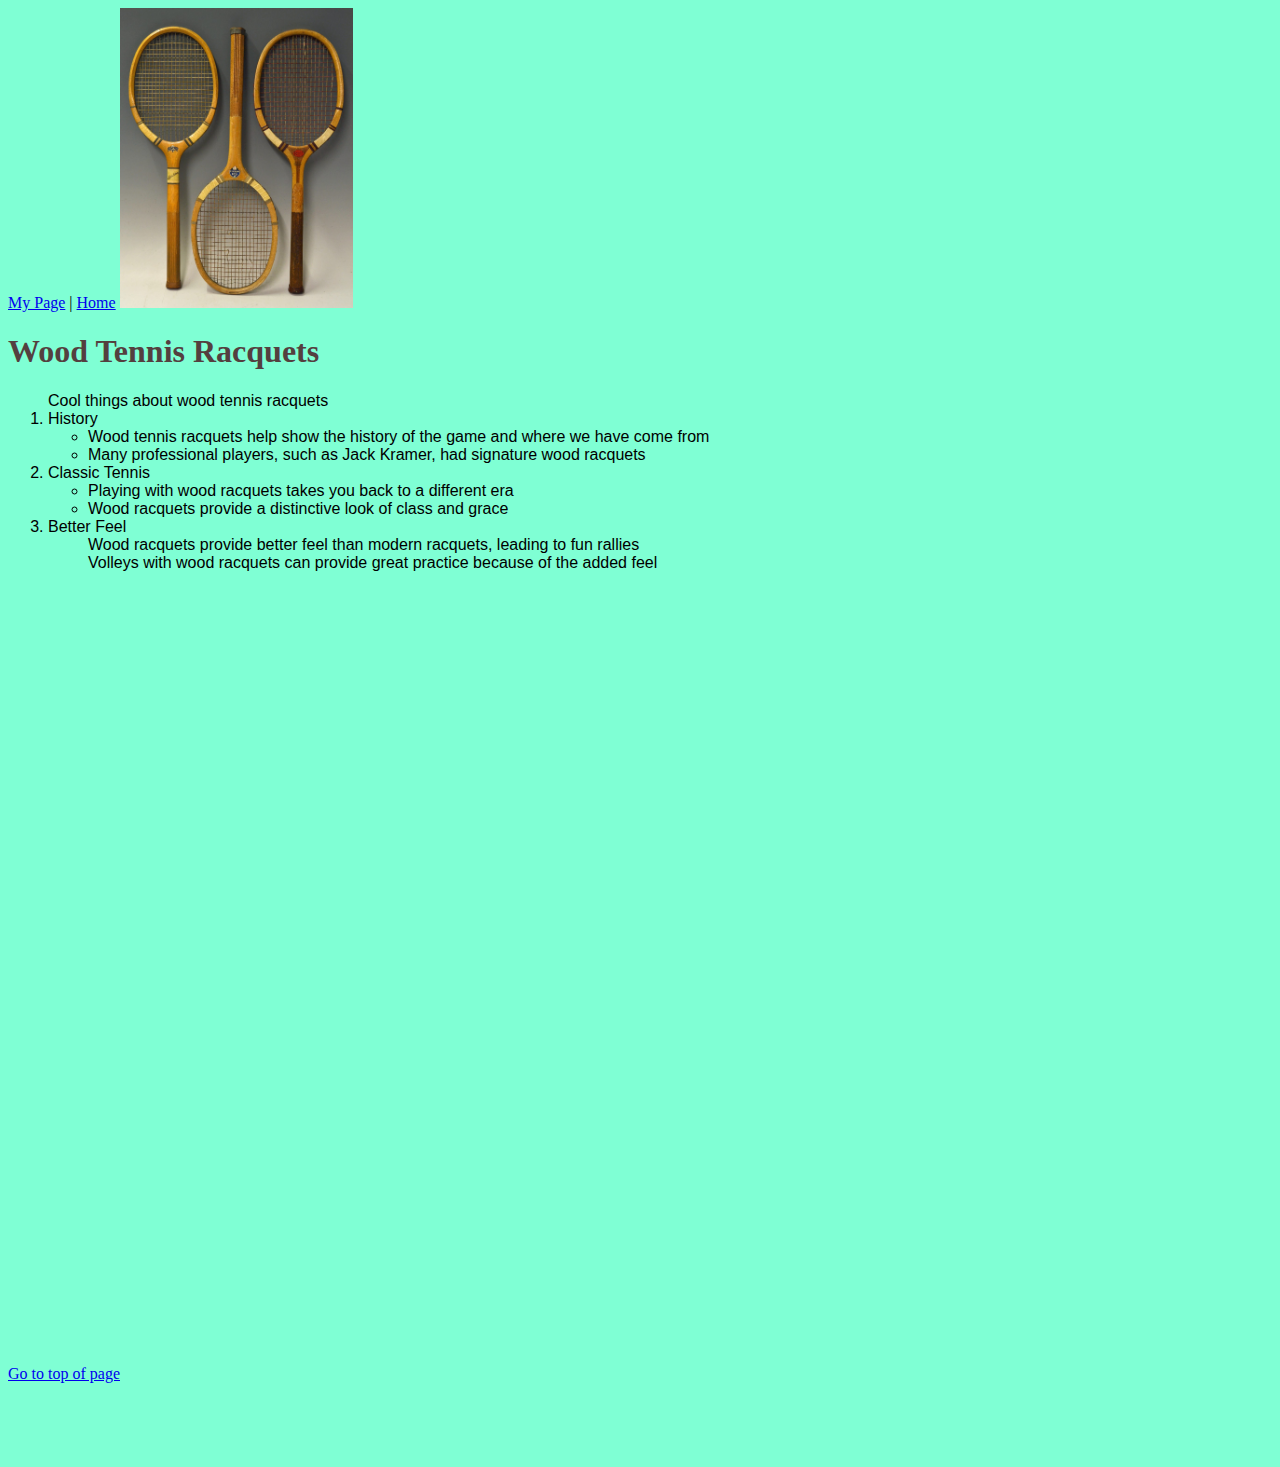
==== mypage.html @ dd8edf57 "Add files via upload" ====
<!DOCTYPE html>
<html lang="en">
<head>
    <meta charset="UTF-8">
    <meta name="viewport" content="width=device-width, initial-scale=1.0">
    <title>MyPage</title>
    <link rel="stylesheet" href="css/mypagestyles.css">
</head>
<body class="background">

    <div>
        <a href="mypage.html" id="top"></a> 
        <a href="#">My Page</a> |
        <a href="index.html">Home</a>
        <img src="assets/img/wood_tennis-racket.jpg" height="300" alt="Wood Tennis Racquets">

    </div>
    <div class="header">
        <h1>Wood Tennis Racquets</h1>
    </div>
    <div class="font">
        <ol>Cool things about wood tennis racquets
            <li>History</li>
                <ul>
                    <li>Wood tennis racquets help show the history of the game and where we have come from</li>
                    <li>Many professional players, such as Jack Kramer, had signature wood racquets</li>
                </ul>
            <li>Classic Tennis</li>
                <ul>
                    <li>Playing with wood racquets takes you back to a different era</li>
                    <li>Wood racquets provide a distinctive look of class and grace</li>
                </ul>
            <li>Better Feel</li>
                <ul>Wood racquets provide better feel than modern racquets, leading to fun rallies</ul>
                <ul>Volleys with wood racquets can provide great practice because of the added feel</ul>
        </ol>
    </div>
    <div class="center">
        <iframe width="560" height="315" src="https://www.youtube.com/embed/roF9CWeBSh8?si=vSznY8QR_qIHF8n6" title="YouTube video player" frameborder="0" allow="accelerometer; autoplay; clipboard-write; encrypted-media; gyroscope; picture-in-picture; web-share" referrerpolicy="strict-origin-when-cross-origin" allowfullscreen></iframe>

        

    </div>
    <div class='tableauPlaceholder' id='viz1718727248588' style='position: relative'><noscript><a href='#'><img alt='Population and Birth Rate (2012) ' src='https:&#47;&#47;public.tableau.com&#47;static&#47;images&#47;Wo&#47;WorldIndicators_17187272053220&#47;Population&#47;1_rss.png' style='border: none' /></a></noscript><object class='tableauViz'  style='display:none;'><param name='host_url' value='https%3A%2F%2Fpublic.tableau.com%2F' /> <param name='embed_code_version' value='3' /> <param name='site_root' value='' /><param name='name' value='WorldIndicators_17187272053220&#47;Population' /><param name='tabs' value='no' /><param name='toolbar' value='yes' /><param name='static_image' value='https:&#47;&#47;public.tableau.com&#47;static&#47;images&#47;Wo&#47;WorldIndicators_17187272053220&#47;Population&#47;1.png' /> <param name='animate_transition' value='yes' /><param name='display_static_image' value='yes' /><param name='display_spinner' value='yes' /><param name='display_overlay' value='yes' /><param name='display_count' value='yes' /><param name='language' value='en-US' /><param name='filter' value='publish=yes' /></object></div>                <script type='text/javascript'>                    var divElement = document.getElementById('viz1718727248588');                    var vizElement = divElement.getElementsByTagName('object')[0];                    vizElement.style.width='100%';vizElement.style.height=(divElement.offsetWidth*0.75)+'px';                    var scriptElement = document.createElement('script');                    scriptElement.src = 'https://public.tableau.com/javascripts/api/viz_v1.js';                    vizElement.parentNode.insertBefore(scriptElement, vizElement);                </script>
                <p>&nbsp;</p>
                <p>&nbsp;</p>
                <p>&nbsp;</p>
                <p>&nbsp;</p>
                <p>&nbsp;</p>
                <p>&nbsp;</p>
                <p>&nbsp;</p>
                <p>&nbsp;</p>
                <p>&nbsp;</p>
                <p>&nbsp;</p>
                <p>&nbsp;</p>
                <p>&nbsp;</p>
                <p>&nbsp;</p>
                <a href="#top">Go to top of page</a>
                <p>&nbsp;</p>
                <p>&nbsp;</p>
          

    
</body>
</html>
---- css/mypagestyles.css ----
.background{
    background-color: aquamarine;
}

.center{
    margin-left: 400px;
}

.header{
    color: rgb(84, 63, 63);
    font-weight: bolder;
}

.font{
    font-family: 'Franklin Gothic Medium', 'Arial Narrow', Arial, sans-serif;
}
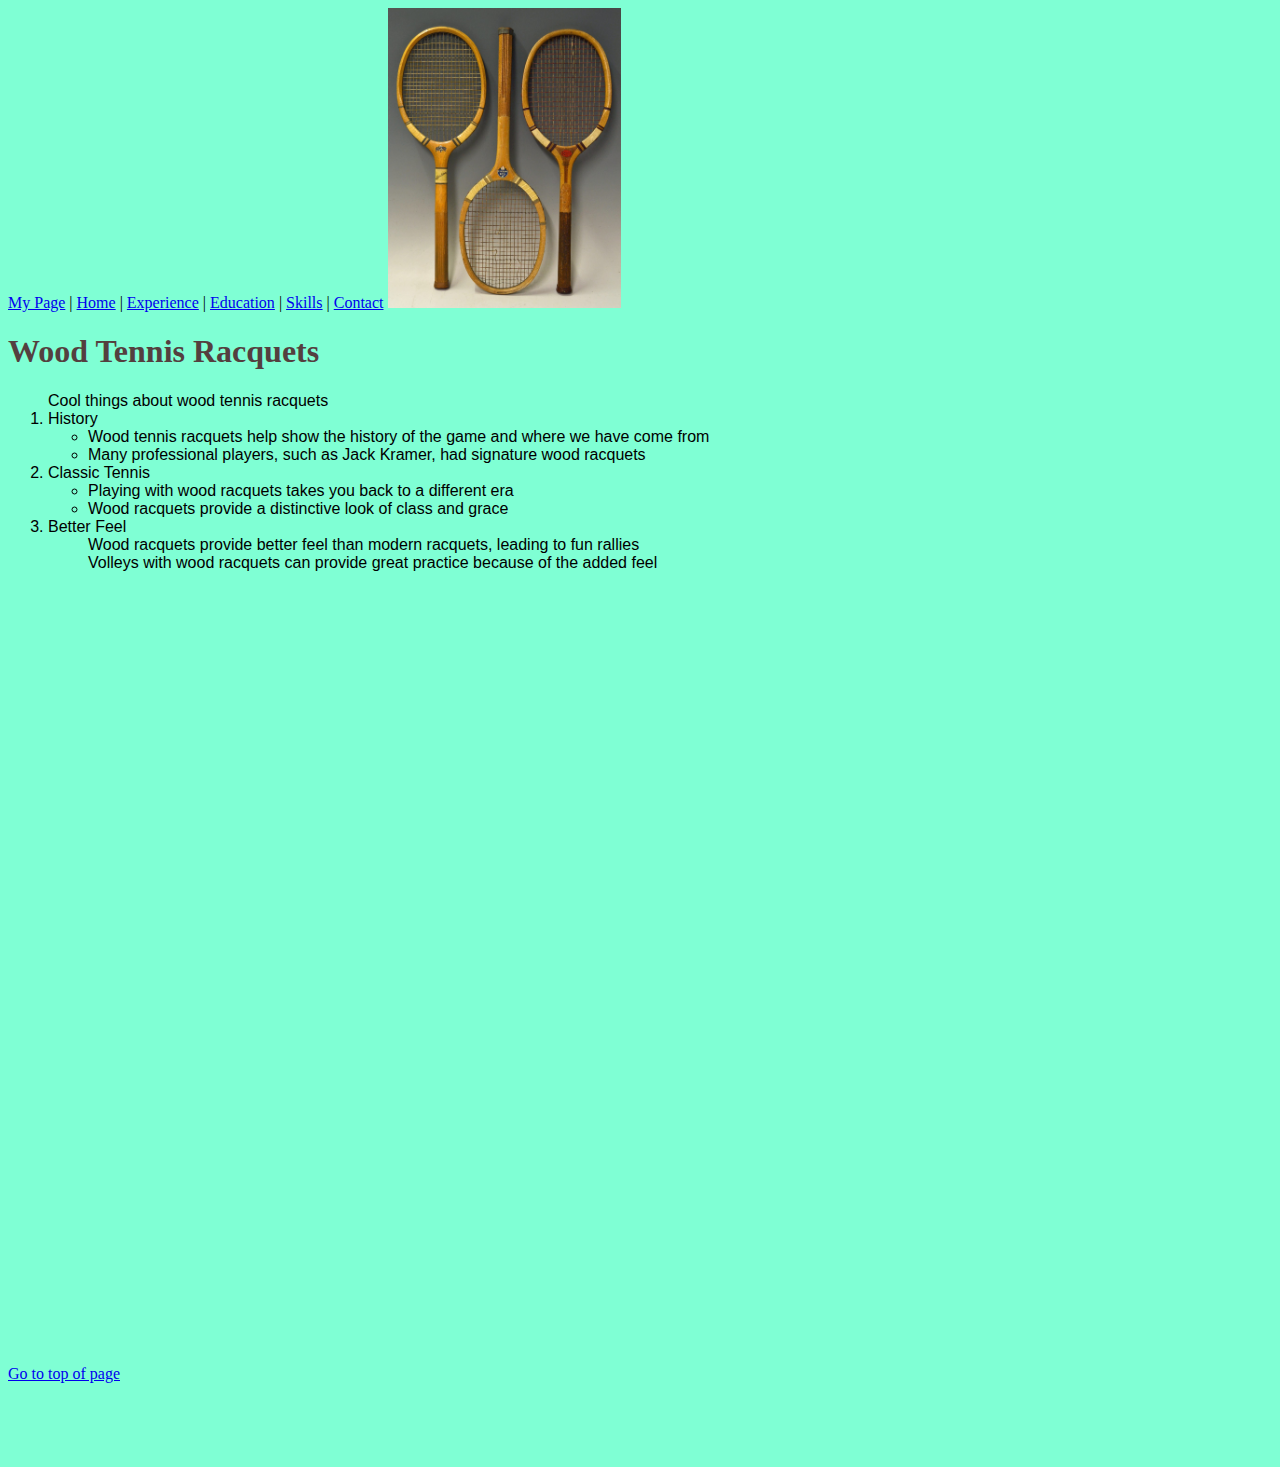
==== commit b773fc40: "Add files via upload" ====
--- a/mypage.html
+++ b/mypage.html
@@ -11,7 +11,11 @@
     <div>
         <a href="mypage.html" id="top"></a> 
         <a href="#">My Page</a> |
-        <a href="index.html">Home</a>
+        <a href="index.html">Home</a> |
+        <a href="experience.html">Experience</a> |
+        <a href="education.html">Education</a> |
+        <a href="skills.html">Skills</a> |
+        <a href="contact.html">Contact</a> 
         <img src="assets/img/wood_tennis-racket.jpg" height="300" alt="Wood Tennis Racquets">
 
     </div>
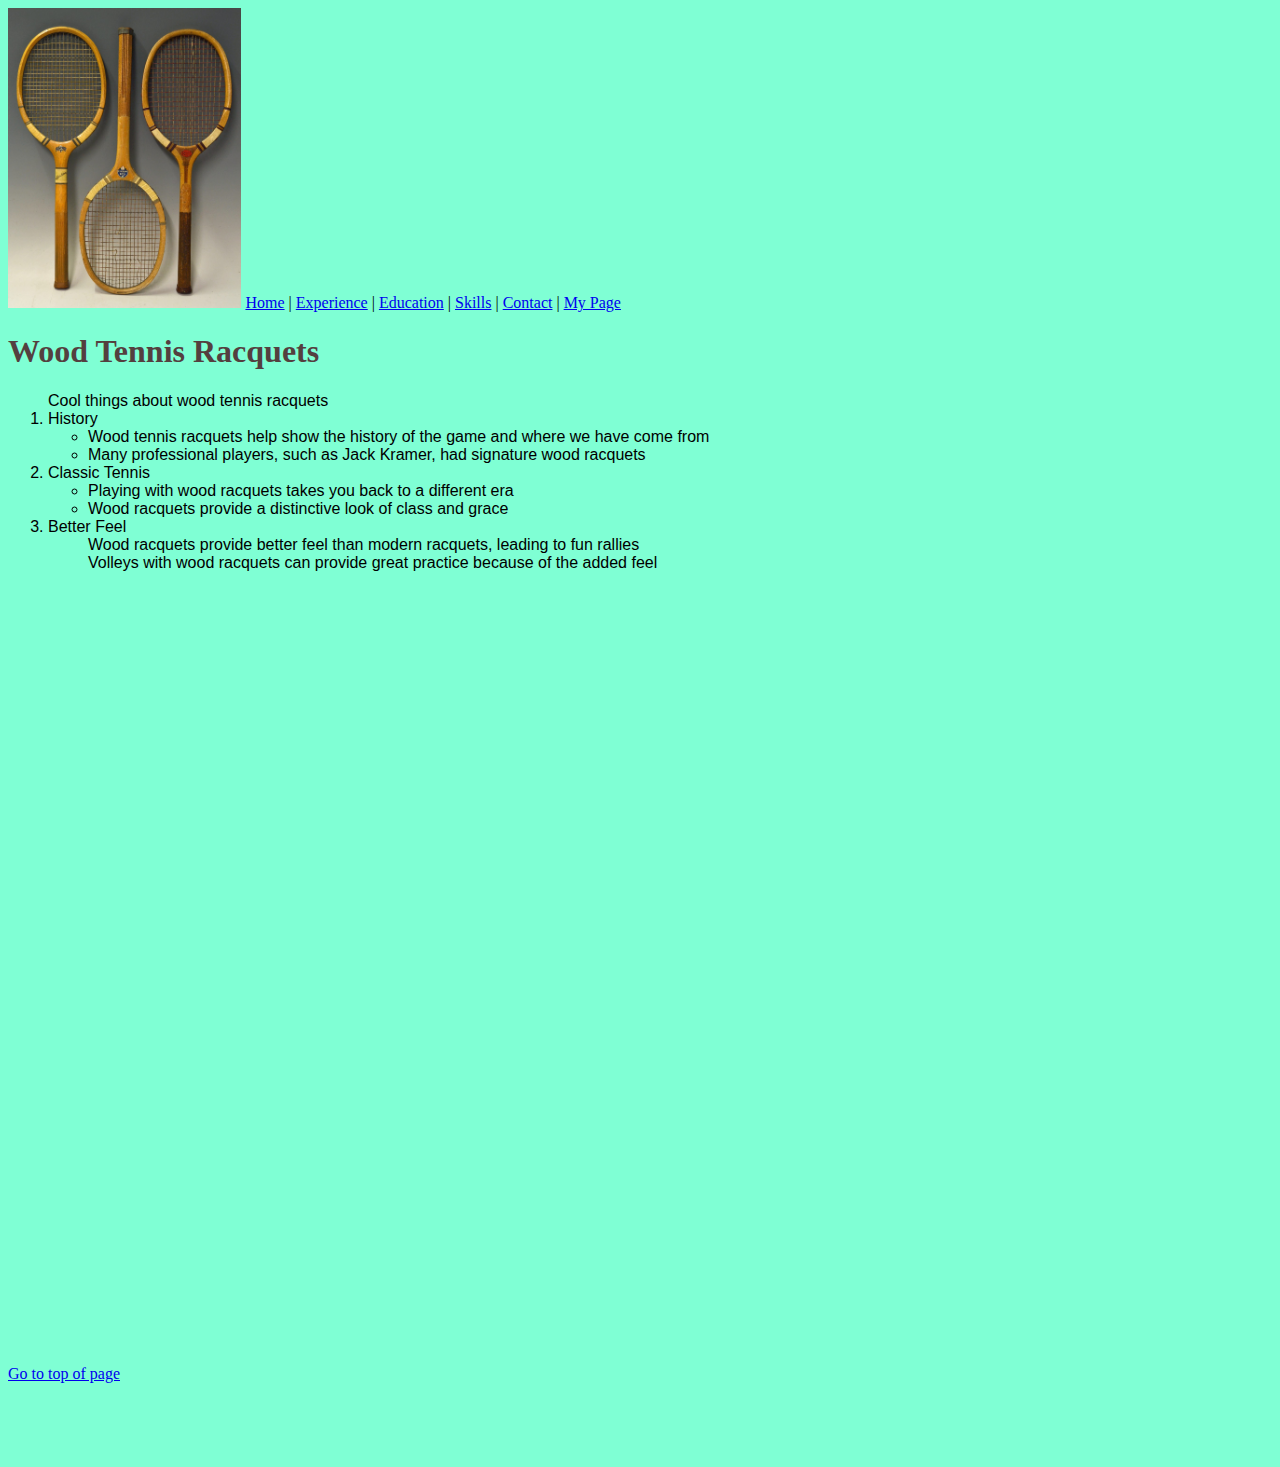
==== commit b194a388: "Add files via upload" ====
--- a/mypage.html
+++ b/mypage.html
@@ -10,13 +10,14 @@
 
     <div>
         <a href="mypage.html" id="top"></a> 
-        <a href="#">My Page</a> |
+        <img src="assets/img/wood_tennis-racket.jpg" height="300" alt="Wood Tennis Racquets">
         <a href="index.html">Home</a> |
         <a href="experience.html">Experience</a> |
         <a href="education.html">Education</a> |
         <a href="skills.html">Skills</a> |
-        <a href="contact.html">Contact</a> 
-        <img src="assets/img/wood_tennis-racket.jpg" height="300" alt="Wood Tennis Racquets">
+        <a href="contact.html">Contact</a> |
+        <a href="#">My Page</a> 
+        
 
     </div>
     <div class="header">
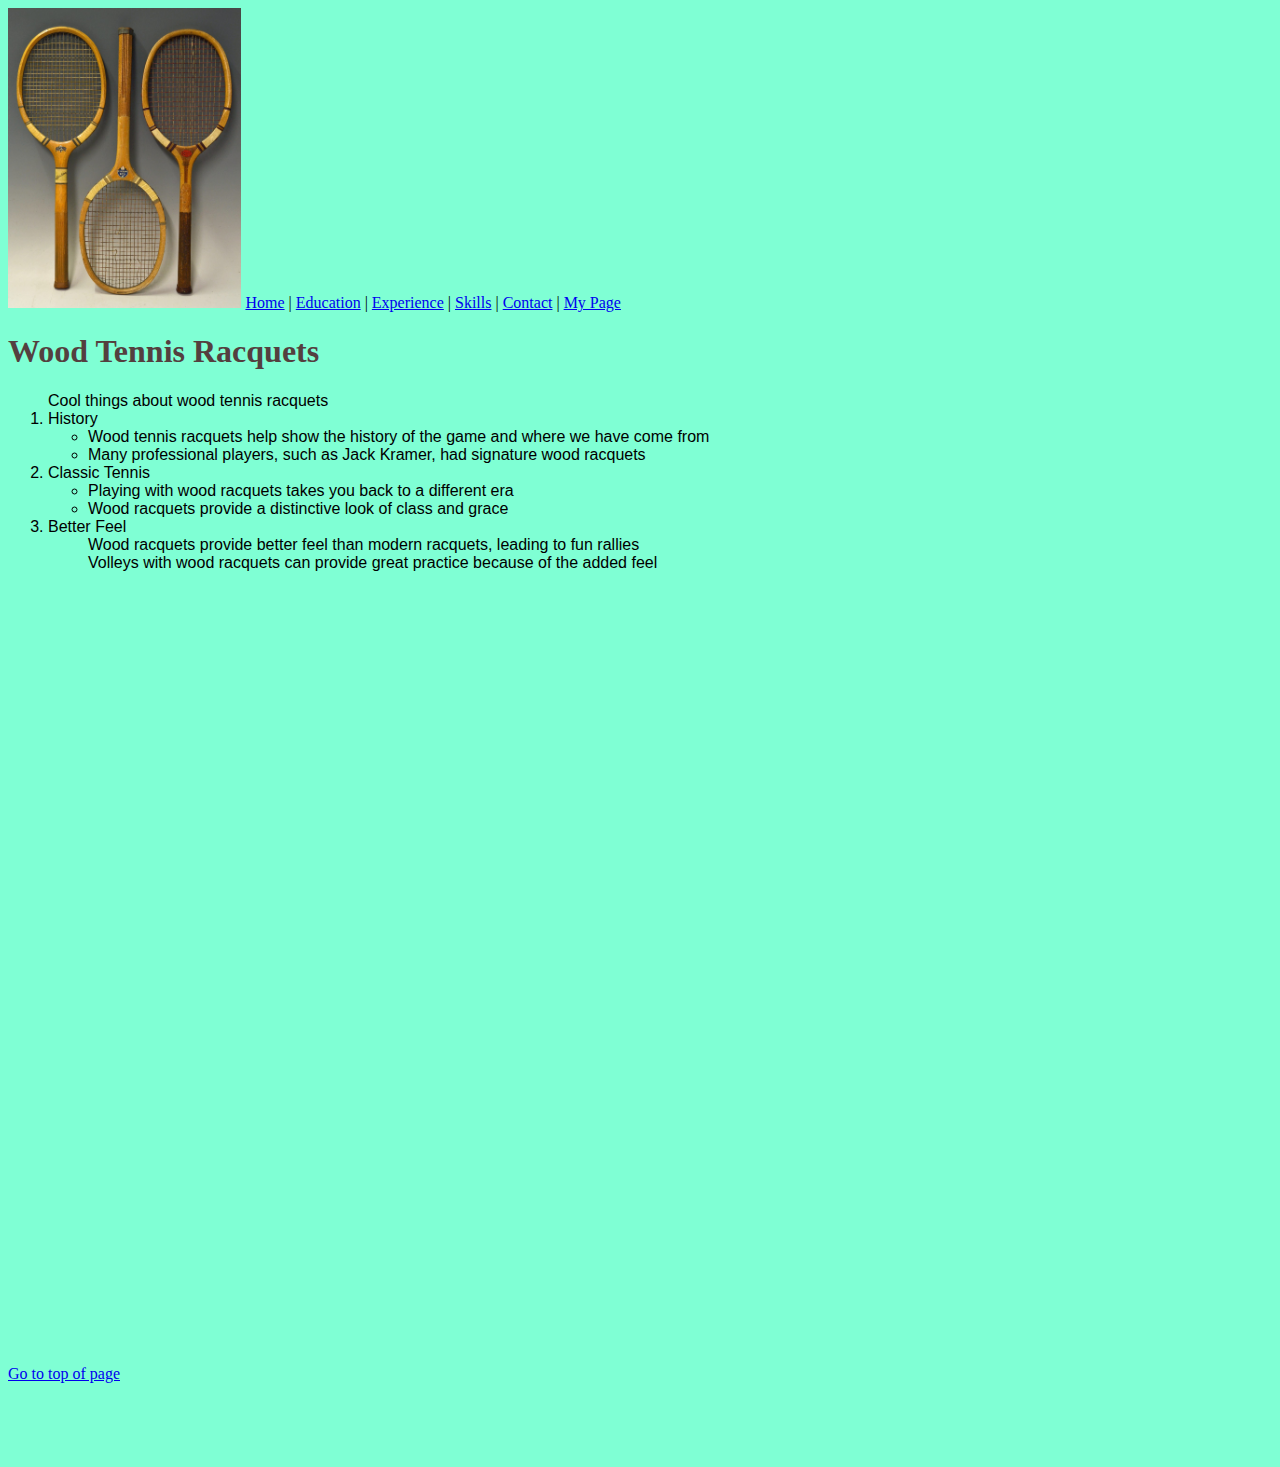
==== commit 7e403ae1: "Add files via upload" ====
--- a/mypage.html
+++ b/mypage.html
@@ -12,8 +12,8 @@
         <a href="mypage.html" id="top"></a> 
         <img src="assets/img/wood_tennis-racket.jpg" height="300" alt="Wood Tennis Racquets">
         <a href="index.html">Home</a> |
+        <a href="education.html">Education</a> |
         <a href="experience.html">Experience</a> |
-        <a href="education.html">Education</a> |
         <a href="skills.html">Skills</a> |
         <a href="contact.html">Contact</a> |
         <a href="#">My Page</a> 
